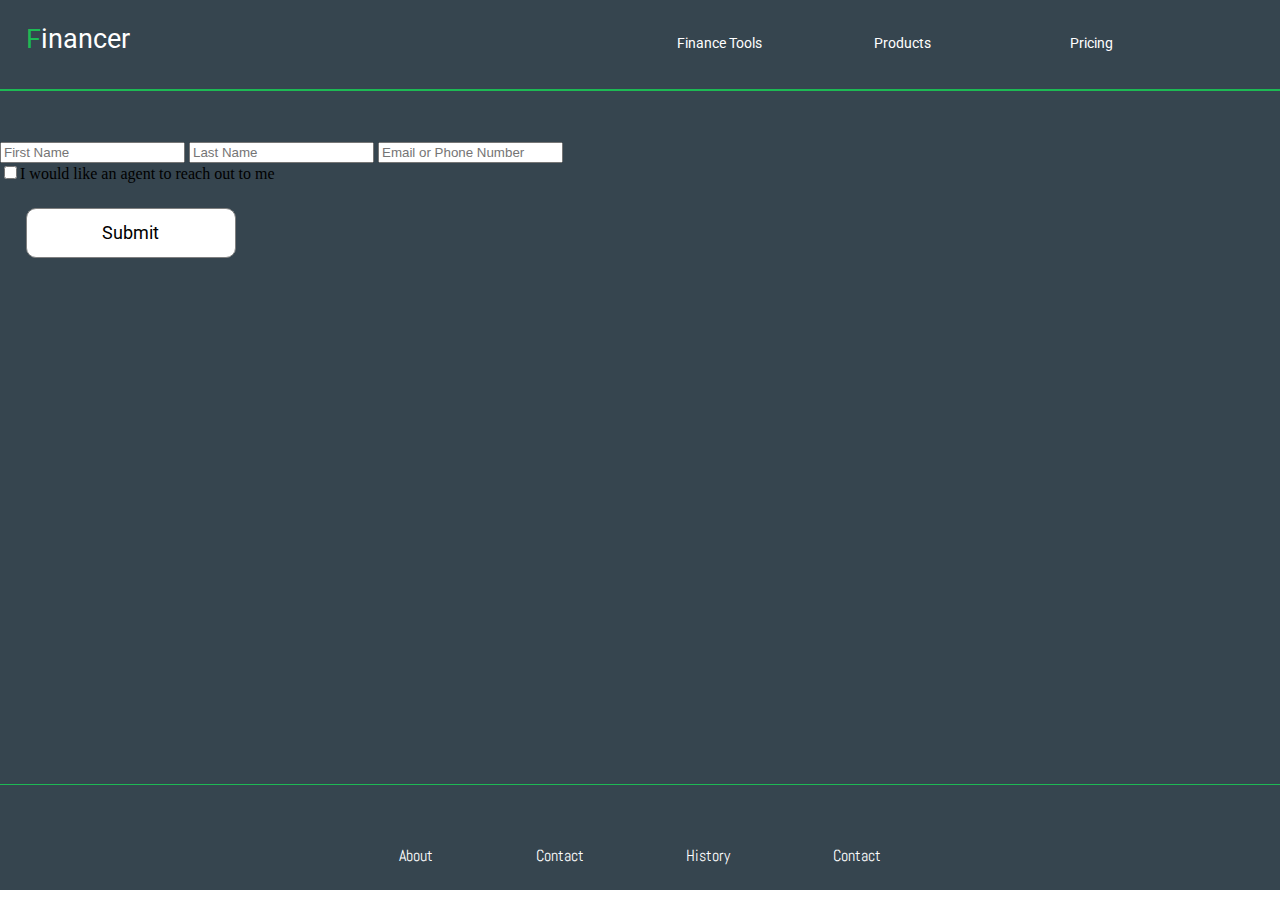
==== book.html @ b4192451 "login-added" ====
<!DOCTYPE HTML>
<html lang="en">


<head>
    <link rel="stylesheet/less" type="text/css" href="styles.less" />
    <meta charset="utf-8">
    <link href="https://fonts.googleapis.com/css?family=Abel|DM+Sans|Heebo&display=swap" rel="stylesheet">
    <meta name="viewport" content="width=device-width, initial-scale=1.0">
    <link href="https://fonts.googleapis.com/css?family=Heebo&display=swap" rel="stylesheet">
    <link href="https://fonts.googleapis.com/css?family=Abel|Heebo&display=swap" rel="stylesheet">
    <title>Financer</title>
    <link href="https://fonts.googleapis.com/css?family=Roboto&display=swap" rel="stylesheet">
    <link href="https://fonts.googleapis.com/css?family=Open+Sans&display=swap" rel="stylesheet">
    <link rel="stylesheet" href="css/index.css">

    <!--[if lt IE 9]>
          <script src="https://cdnjs.cloudflare.com/ajax/libs/html5shiv/3.7.3/html5shiv.js"></script>
        <![endif]-->
</head>

<body>


    <div>

        <div class='nav-div'>

            <div class='h1-div'>
                <a href='index.html'>
                    <h2 class="f-design">F</h2>
                    <h1>inancer</h1>
                </a>
                <div class='a-container'>
                    <a href='tools.html'>Finance Tools</a>
                    <a>Products</a>
                    <a>Pricing</a>
                </div>
            </div>


        </div>


        <section class='form-container'>
            <div>
                <form>
                    <input 
                    type='text'
                    placeholder="First Name"
                    />

                    <input 
                    type='text'
                    placeholder='Last Name'
                    />

                    <input 
                    type='text'
                    placeholder="Email or Phone Number"
                    />

                    <div>
                        <input 
                        type='checkbox'>I would like an agent to reach out to me <br>
                    </div>


                    <button>Submit</button>

                </form>
            </div>



        </section>





    </div>


    <section>
        <nav class='login-nav'>
            <h1>About</h1>
            <h1>Contact</h1>
            <h1>History</h1>
            <h1>Contact</h1>
        </nav>
    </section>



</body>

</html>
---- css/index.css ----
html,
body,
div,
span,
applet,
object,
iframe,
h1,
h2,
h3,
h4,
h5,
h6,
p,
blockquote,
pre,
a,
abbr,
acronym,
address,
big,
cite,
code,
del,
dfn,
em,
img,
ins,
kbd,
q,
s,
samp,
small,
strike,
strong,
sub,
sup,
tt,
var,
b,
u,
i,
center,
dl,
dt,
dd,
ol,
ul,
li,
fieldset,
form,
label,
legend,
table,
caption,
tbody,
tfoot,
thead,
tr,
th,
td,
article,
aside,
canvas,
details,
embed,
figure,
figcaption,
footer,
header,
hgroup,
menu,
nav,
output,
ruby,
section,
summary,
time,
mark,
audio,
video {
  margin: 0;
  padding: 0;
  border: 0;
  font-size: 100%;
  font: inherit;
  vertical-align: baseline;
}
/* HTML5 display-role reset for older browsers */
article,
aside,
details,
figcaption,
figure,
footer,
header,
hgroup,
menu,
nav,
section {
  display: block;
}
body {
  line-height: 1;
}
ol,
ul {
  list-style: none;
}
blockquote,
q {
  quotes: none;
}
blockquote:before,
blockquote:after,
q:before,
q:after {
  content: '';
  content: none;
}
table {
  border-collapse: collapse;
  border-spacing: 0;
}
.container {
  width: 90%;
  margin: auto;
}
.nav-div {
  display: flex;
  flex-direction: column;
  background-color: #36454F;
  height: 100%;
}
.h1-div {
  display: flex;
  flex-direction: row;
  width: 100%;
}
.h1-div div,
.h1-div a {
  width: 30%;
  display: flex;
  padding: 2%;
  width: 50%;
  border-bottom: 2px solid #1DB954;
  text-decoration: none;
}
.h1-div div h1,
.h1-div a h1 {
  color: white;
  font-weight: 400;
  font-family: 'Roboto', sans-serif;
  font-size: 1.7rem;
  list-style-type: none;
}
.h1-div div .f-design,
.h1-div a .f-design {
  color: white;
  font-weight: 400;
  font-family: 'Roboto', sans-serif;
  font-size: 1.7rem;
  color: #1DB954;
}
.h1-div div h3,
.h1-div a h3,
.h1-div div a,
.h1-div a a {
  color: white;
  font-family: 'Roboto', sans-serif;
  font-size: 0.9rem;
  border: none;
}
.h1-div div h3:hover,
.h1-div a h3:hover,
.h1-div div a:hover,
.h1-div a a:hover {
  color: #98AFC7;
}
.a-container {
  width: 40%;
  display: flex;
  flex-direction: row;
  justify-content: space-around;
  text-decoration: none;
}
.book-advisor {
  display: flex;
  flex-direction: column;
  align-items: flex-start;
  padding-left: 10%;
  padding-bottom: 4%;
  padding-top: 1%;
}
.book-advisor h1 {
  font-size: 3.9rem;
  font-weight: 600;
  margin-top: 3%;
  color: #1DB954;
  font-family: 'Roboto', sans-serif;
}
.btn-div {
  display: flex;
  flex-direction: row;
  justify-content: center;
  flex-wrap: wrap;
}
.btn-div a {
  margin: 2%;
}
button {
  margin: 2%;
  height: 50px;
  width: 210px;
  flex-wrap: wrap;
  font-family: 'Roboto', sans-serif;
  background-color: white;
  border-radius: 10px;
  border: 1px solid gray;
  font-size: 1.1rem;
}
button:hover {
  background-color: #98AFC7;
  color: white;
}
.footer-container {
  background-color: #36454F;
}
.footer-container div {
  display: flex;
  justify-content: center;
}
.footer-container div h1 {
  padding-top: 6%;
  color: white;
  font-size: 1.7rem;
  font-family: 'Abel', sans-serif;
}
.footer-container .footer-divs {
  display: flex;
  flex-direction: row;
  justify-content: center;
}
.footer-container .footer-divs-deeper {
  display: flex;
  flex-direction: column;
  width: 20%;
  margin: 4% 2% 5% 2%;
}
.footer-container .footer-divs-deeper div {
  margin-bottom: 3%;
  font-family: 'Abel', sans-serif;
  color: white;
  font-size: 1.3rem;
}
.footer-container .footer-divs-deeper p {
  font-family: 'DM Sans', sans-serif;
  color: white;
  font-size: 0.9rem;
}
.footer-nav {
  display: flex;
  flex-direction: row;
  padding-top: 4%;
  padding-bottom: 2%;
  justify-content: center;
  border-top: 1px solid #1DB954;
}
.footer-nav h1 {
  margin: 1% 4% 2% 4%;
  color: white;
  font-family: 'Abel', sans-serif;
}
.footer-nav h1:hover {
  color: #98AFC7;
}
.container {
  background-color: #F2F2F2;
  width: 100%;
  padding-top: 3%;
}
.container section {
  display: flex;
  justify-content: center;
  flex-wrap: wrap;
}
.box {
  display: flex;
  flex-direction: column;
  height: 180px;
  width: 450px;
  margin-bottom: 11%;
  background-color: white;
  box-shadow: 0 10px 20px rgba(0, 0, 0, 0.19), 0 6px 6px rgba(0, 0, 0, 0.23);
}
.box h1 {
  align-self: center;
  width: 94%;
  padding: 3% 0 3% 0;
  font-family: 'Heebo', sans-serif;
  border-bottom: 2px solid #36454F;
  font-size: 1.3rem;
}
.box p {
  padding: 3%;
  font-family: 'Abel', sans-serif;
}
.box:hover {
  box-shadow: 0 14px 28px rgba(0, 0, 0, 0.25), 0 10px 10px rgba(0, 0, 0, 0.22);
}
.box-container {
  margin: 2%;
}
.form1 {
  background-color: #36454F;
}
.form1 .form {
  box-shadow: 0 3px 6px rgba(0, 0, 0, 0.16), 0 3px 6px rgba(0, 0, 0, 0.23);
  border-radius: 10px;
  width: 350px;
  height: 350px;
  margin: auto;
  background-color: white;
  display: flex;
  flex-direction: column;
  justify-content: unset;
  align-items: center;
}
.form1 .form .signup-btn:hover {
  background-color: white;
  border: 2px solid #36454F;
}
.form1 .form .signup-btn:hover h1 {
  color: #36454F;
}
.form1 .form .login-btn:hover {
  background-color: #98AFC7;
  border: none;
}
.form1 .form .login-btn:hover h1 {
  color: white;
}
.form1 .form .login-btn {
  background-color: #36454F;
  margin-top: 3%;
  width: 330px;
  height: 40px;
  border-radius: 5px;
}
.form1 .form .login-btn h1 {
  color: white;
  font-size: 0.9rem;
}
.form1 .form .input {
  margin-top: 4%;
}
.form1 .form .input input {
  margin: auto;
  width: 330px;
  height: 40px;
  border-radius: 5px;
  border: 1px solid lightgray;
}
.form1 .form .input input:focus {
  background-color: #F5F5F5;
  border: 1px solid #36454F;
  color: black;
}
.border {
  width: 300px;
  border-bottom: 1px solid #36454F;
  margin-top: 7%;
  padding-bottom: 4%;
}
.forgot-pass {
  display: flex;
  justify-content: center;
}
.forgot-pass h3 {
  font-size: 0.8rem;
  color: dodgerblue;
}
.forgot-pass h3:hover {
  color: gray;
}
.form-container {
  padding-top: 4%;
  padding-bottom: 500px;
  background-color: #36454F;
}
.create-btn {
  border: none;
  margin-top: 9%;
  width: 330px;
  height: 40px;
  border-radius: 5px;
  background-color: #1DB954;
}
.create-btn h1 {
  color: white;
  font-size: 0.9rem;
}
.login-nav {
  background-color: #36454F;
  display: flex;
  flex-direction: row;
  padding-top: 4%;
  justify-content: center;
  border-top: 1px solid #1DB954;
}
.login-nav h1 {
  margin: 1% 4% 2% 4%;
  color: white;
  font-family: 'Abel', sans-serif;
}
.login-nav h1:hover {
  color: #98AFC7;
}
.blank-space {
  height: 300px;
  width: 100%;
  background-color: #36454F;
}
.blank-space h1 {
  color: #36454F;
}
.tool-container {
  display: flex;
  flex-direction: row;
  flex-wrap: wrap;
  margin-top: -18%;
  justify-content: space-around;
}
.tool-card:hover {
  box-shadow: 0 19px 38px rgba(0, 0, 0, 0.3), 0 15px 12px rgba(0, 0, 0, 0.22);
}
.tool-card {
  margin: 5%;
  background-color: white;
  width: 250px;
  height: 290px;
  border-radius: 8px;
  box-shadow: 0 14px 28px rgba(0, 0, 0, 0.25), 0 10px 10px rgba(0, 0, 0, 0.22);
}
.tool-card div {
  padding: 2%;
}
.tool-card div h1 {
  font-family: 'Roboto', sans-serif;
}
.tool-card div p {
  font-family: 'Abel', sans-serif;
  font-size: 0.9rem;
}
.tool-card img {
  width: 250px;
  height: 200px;
  border-radius: 7.8px 7.8px 0 0;
}
.tools-nav {
  padding-top: 5%;
  background-color: #36454F;
}
.tools-nav .login-nav {
  padding-bottom: 3%;
}
@media (max-width: 600px) {
  .tool-container {
    display: flex;
    flex-direction: row;
    flex-wrap: wrap;
    margin-top: -48%;
    justify-content: space-around;
  }
  .tools-nav {
    padding-top: 10%;
    background-color: #36454F;
  }
  .tools-nav .login-nav {
    padding-bottom: 3%;
  }
}
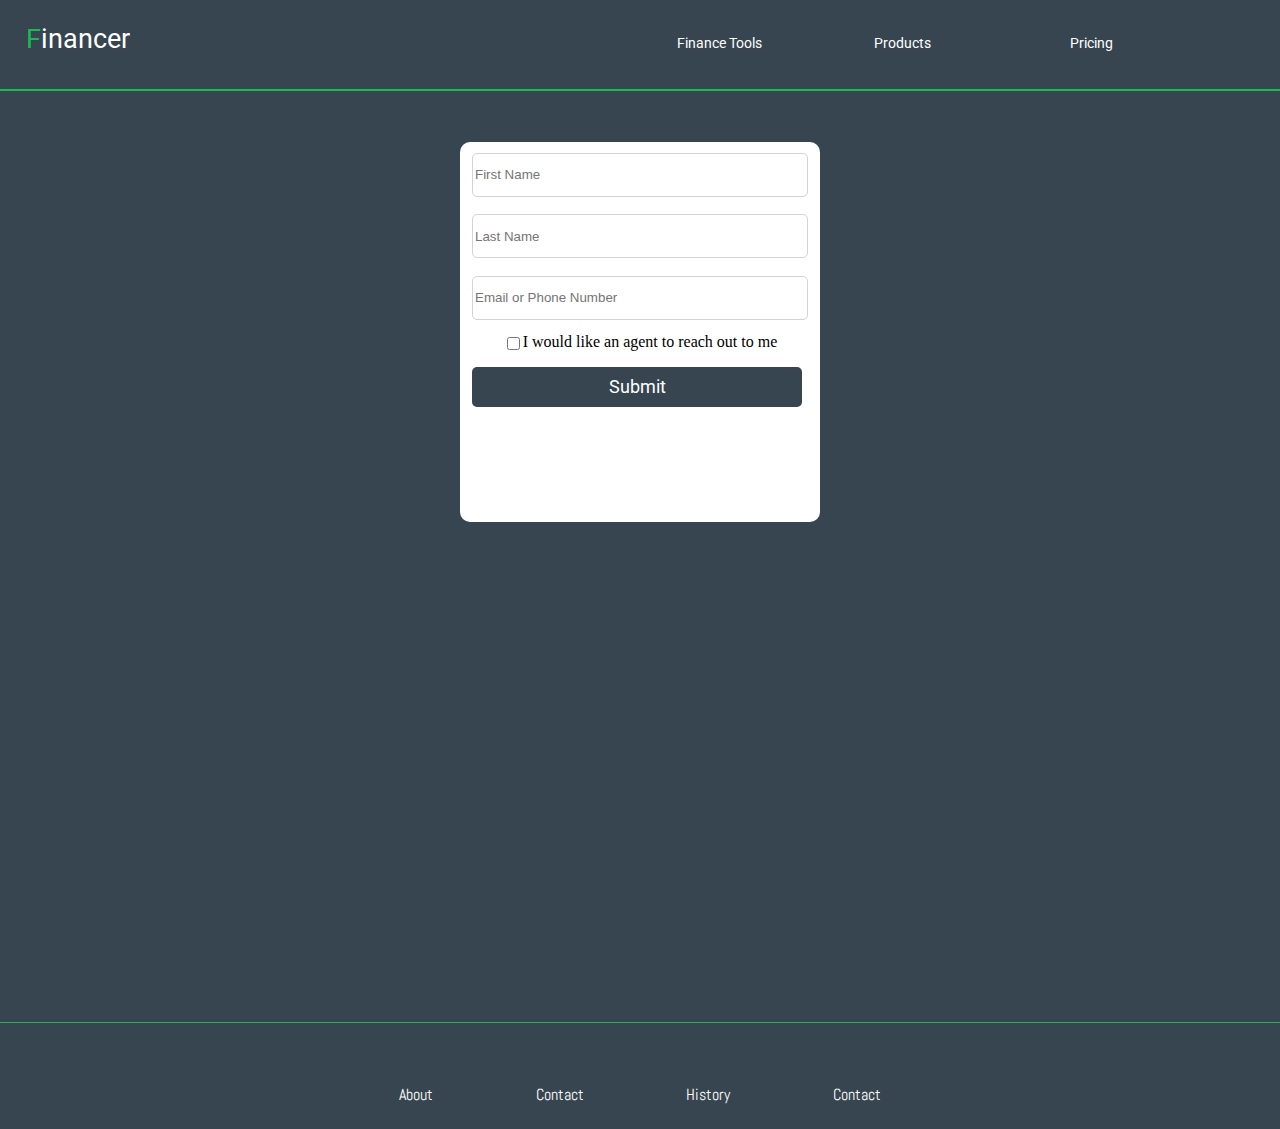
==== commit 1ab472f7: "book click added" ====
--- a/book.html
+++ b/book.html
@@ -43,30 +43,30 @@
 
 
         <section class='form-container'>
-            <div>
+            <div class='book-container'>
                 <form>
                     <input 
-                    type='text'
+                    type='text' class='input'
                     placeholder="First Name"
                     />
 
-                    <input 
+                    <input class='input'
                     type='text'
                     placeholder='Last Name'
                     />
 
-                    <input 
+                    <input class='input'
                     type='text'
                     placeholder="Email or Phone Number"
                     />
 
-                    <div>
-                        <input 
+                    <div class='check-container'>
+                        <input class='text-box'
                         type='checkbox'>I would like an agent to reach out to me <br>
                     </div>
 
 
-                    <button>Submit</button>
+                    <button class='book-btn'>Submit</button>
 
                 </form>
             </div>
--- a/css/index.css
+++ b/css/index.css
@@ -480,3 +480,53 @@
     padding-bottom: 3%;
   }
 }
+.form-container {
+  display: flex;
+  justify-content: center;
+}
+.book-container {
+  border-radius: 10px;
+  background-color: white;
+  width: 360px;
+  height: 380px;
+  display: flex;
+  justify-content: center;
+}
+.book-container form {
+  display: flex;
+  flex-direction: column;
+  width: 350px;
+}
+.book-container form .input {
+  margin: auto;
+  width: 330px;
+  height: 40px;
+  border-radius: 5px;
+  border: 1px solid lightgray;
+  margin-top: 3%;
+  margin-bottom: 2%;
+}
+.book-container form .input:focus {
+  background-color: #F5F5F5;
+  border: 1px solid #36454F;
+  color: black;
+}
+.book-btn {
+  border: none;
+  margin-top: 2%;
+  width: 330px;
+  height: 40px;
+  color: white;
+  border-radius: 5px;
+  background-color: #36454F;
+}
+.book-btn h1 {
+  color: white;
+  font-size: 0.9rem;
+}
+.check-container {
+  display: flex;
+  flex-direction: row;
+  justify-content: center;
+  margin: 2% 0 2%;
+}
